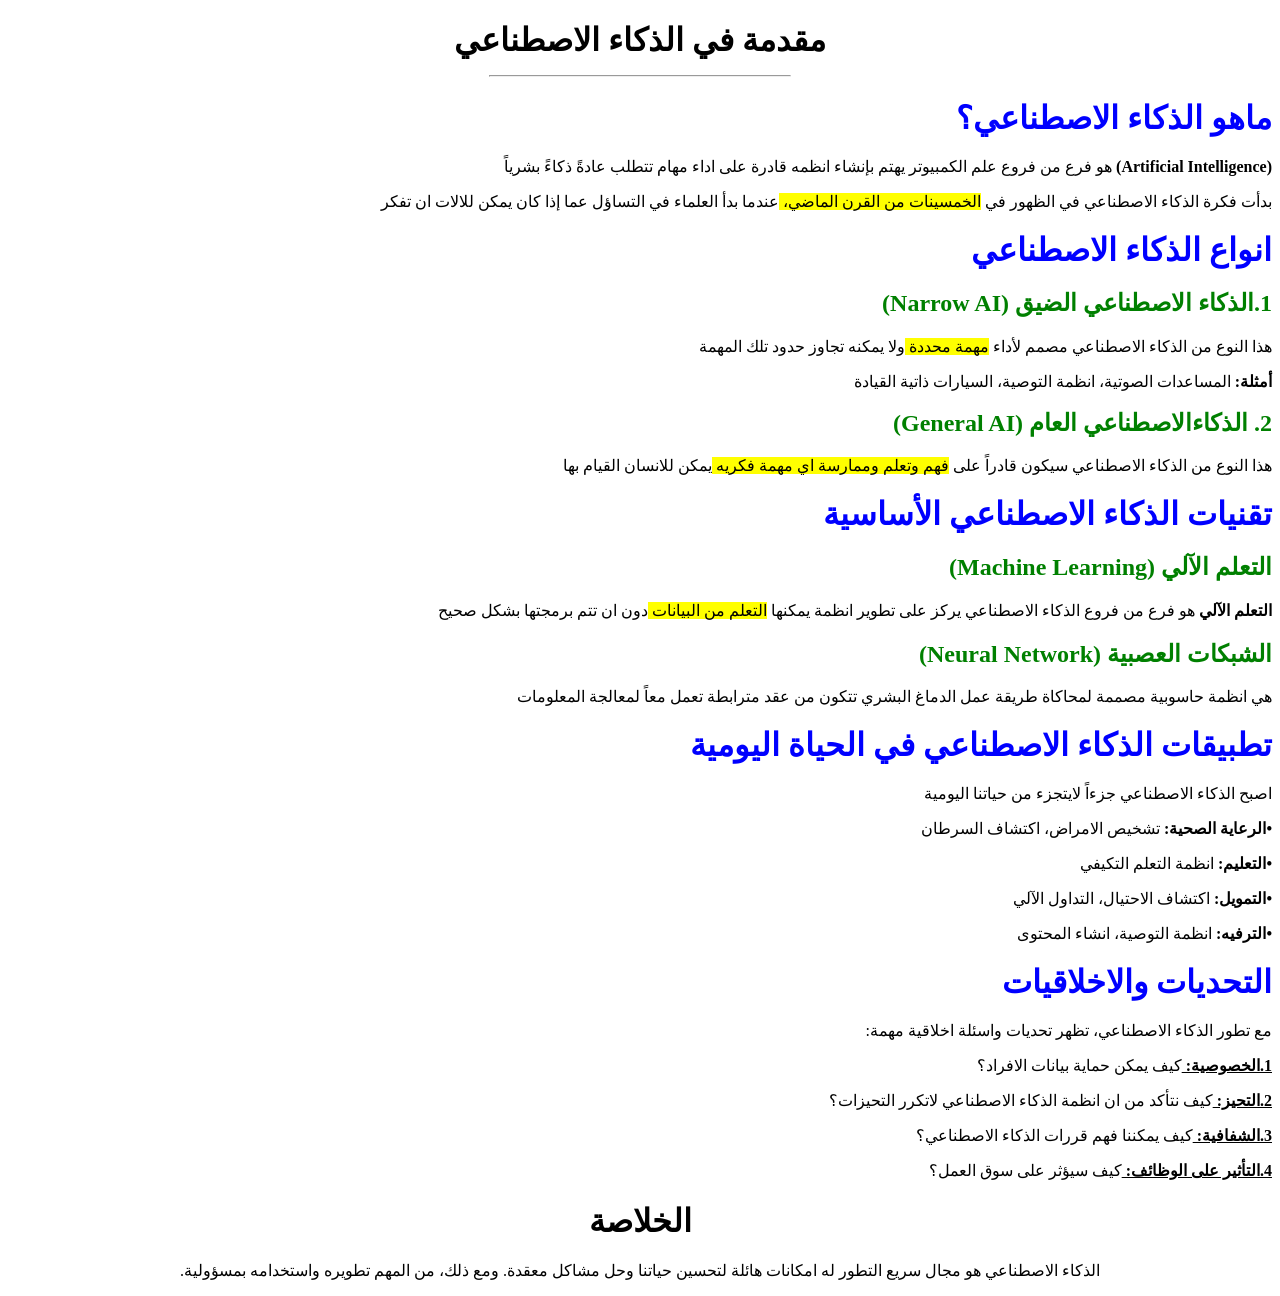
==== index1.html @ 4cf25e98 "Create index1.html" ====
<!DOCTYPE html>
 <html lang="ar" dir="rtl"> 
 <head>
 <meta charset="utf-8" />
 <title>My project</title>
 </head>
   <h1 align="center">مقدمة في الذكاء                             الاصطناعي
   <hr width="300" align="center">
   </h1> 
    <h2 align="right">
      <font color="blue"size="6"> 
                       ماهو الذكاء                                الاصطناعي؟
      </font> 
   </h2>
    <p align="right">  
       <b>
            (Artificial Intelligence)
       </b>    
          هو فرع من فروع علم الكمبيوتر           يهتم بإنشاء انظمه قادرة على          اداء مهام تتطلب عادةً ذكاءً بشرياً
    </p>    
    <p align="right">
                     بدأت فكرة الذكاء                     الاصطناعي في الظهور في
    <mark>    الخمسينات من القرن                        الماضي، 
    </mark>
      عندما بدأ العلماء في التساؤل عما إذا       كان يمكن للالات ان تفكر
    </p> 
    <h2 align="right">
    <font color="blue"size="6">انواع الذكاء                               الاصطناعي 
    </font> 
    <h2 align="right">
      <font color="green"size="5">
                   1.الذكاء الاصطناعي                           الضيق 
                     (Narrow AI) 
      </font> 
    </h2>
    <p align="right">هذا النوع من الذكاء                       الاصطناعي مصمم لأداء
    <mark>مهمة محددة
    </mark> 
         ولا يمكنه تجاوز حدود تلك المهمة
    </p> 
    <p align="right">
       <b>
          أمثلة: 
       </b>المساعدات الصوتية، انظمة               التوصية، السيارات ذاتية القيادة
    </p>     
    <h3 align="right">
     <font color="green"size="5">
                    2. الذكاءالاصطناعي                            العام         
                       (General AI)
     </font>
    </h3>
   <p align="right">
                 هذا النوع من الذكاء                   الاصطناعي سيكون قادراً على
     <mark>فهم وتعلم وممارسة اي مهمة                    فكريه
     </mark> 
                يمكن للانسان القيام بها        
    </p>        
    <h2 align="right">  
     <font color="blue"size="6">
         تقنيات الذكاء الاصطناعي                     الأساسية 
    </font>
   </h2>
   <h2 align="right">
     <font color="green"size="5">
                التعلم الآلي 
           (Machine Learning) 
     </font>    
   </h2>
   <p align="right">
     <b>
     التعلم الآلي
     </b>
               هو فرع من فروع الذكاء                    الاصطناعي يركز على                     تطوير انظمة يمكنها      
     <mark>
           التعلم من البيانات    
     </mark>   
          دون ان تتم برمجتها بشكل                      صحيح 
     </p>  
     <h2 align="right">
       <font color="green"size="5">
                الشبكات العصبية
               (Neural Network)  
       </font>
     </h2>                                   
    <p align="right">
         هي انظمة حاسوبية مصممة                              لمحاكاة                       طريقة عمل الدماغ البشري                         تتكون من عقد                             مترابطة تعمل                معاً لمعالجة المعلومات
    </p>                                       <h2 align="right"> 
      <font color="blue"size="6">
       تطبيقات الذكاء الاصطناعي في                الحياة اليومية       
      </font>
    </h2>
    <p align="right">
           اصبح الذكاء الاصطناعي جزءاً                              لايتجزء                           من حياتنا اليومية      </p>                                         <p align="right"> 
        <b>
           •الرعاية الصحية: 
        </b>
          تشخيص الامراض، اكتشاف                   السرطان     
      </p>   
      <p align="right"> 
        <b>
             •التعليم: 
       </b>                        
         انظمة التعلم التكيفي               </p>   
      <p align="right">                          <b>
            •التمويل: 
      </b> 
          اكتشاف الاحتيال، التداول الآلي 
      </p>                   
     <p align="right">                           <b>
            •الترفيه: 
      </b>    
           انظمة التوصية، انشاء المحتوى
    </p>                                      <h2 align="right">
      <font color="blue"size="6">
         التحديات والاخلاقيات
      </font>
    </h2>
    <p align="right">
         مع تطور الذكاء الاصطناعي، تظهر          تحديات واسئلة اخلاقية مهمة:      </p>
     <p align="right">
        <b>
           <u>
              1.الخصوصية: 
           </u>    
       </b>                                             كيف يمكن حماية بيانات                      الافراد؟     
   </p>  
   <p align="right"> 
    <b>
        <u>
             2.التحيز:
        </u>
     </b>                                                      كيف نتأكد من ان                     انظمة الذكاء الاصطناعي                      لاتكرر التحيزات؟     
  </p>  
     <p align="right">
       <b>
         <u>                
               3.الشفافية:                       </u>  
     </b>                                                كيف يمكننا فهم قررات                        الذكاء                                الاصطناعي؟                   
  </p> 
    <p align="right">                         
       <b>
           <u>
              4.التأثير على الوظائف: 
          </u>                                                                    
       </b>                                                كيف سيؤثر على سوق                       العمل؟        
    </p>                                     <h1 align="center">                                  الخلاصة    
    </h1>
    <p align="center">                                 الذكاء الاصطناعي هو مجال                 سريع التطور له امكانات هائلة              لتحسين حياتنا وحل               مشاكل معقدة. ومع ذلك، من المهم             تطويره واستخدامه بمسؤولية. 
    </p>                                      </body>
    </html>
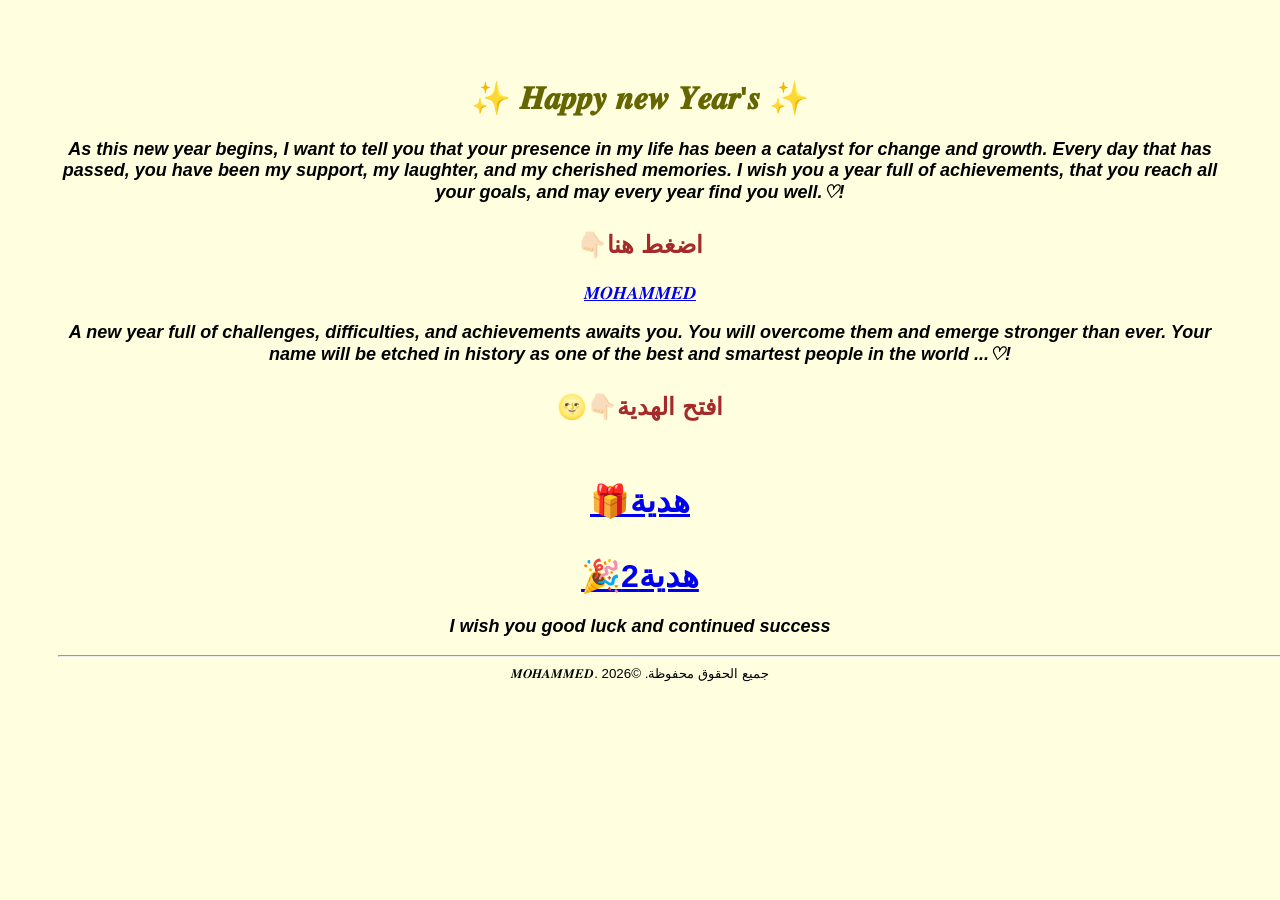
==== commit d60463cb: "Update index1.html" ====
--- a/index1.html
+++ b/index1.html
@@ -1,150 +1,77 @@
 <!DOCTYPE html>
- <html lang="ar" dir="rtl"> 
- <head>
- <meta charset="utf-8" />
- <title>My project</title>
- </head>
-   <h1 align="center">مقدمة في الذكاء                             الاصطناعي
-   <hr width="300" align="center">
-   </h1> 
-    <h2 align="right">
-      <font color="blue"size="6"> 
-                       ماهو الذكاء                                الاصطناعي؟
-      </font> 
-   </h2>
-    <p align="right">  
+<html lang="ar" dir="ltr">
+<head>
+  <meta charset="UTF-8">
+  <title>project</title>
+  <style>
+    body {
+      background-color: #FFFFE0; /* أصفر فاتح (Light Yellow) */
+      font-family: Arial, sans-serif;
+      text-align: center;
+      padding: 50px;
+      color: #000;
+    }
+
+    h1 {
+      color: #666600; /* أصفر غامق للنص */
+    }
+
+    p {
+      font-size: 18px;
+    }
+  </style>
+</head>
+<body>
+ <h1 align="center">
+       ✨ 𝑯𝒂𝒑𝒑𝒚 𝒏𝒆𝒘 𝒀𝒆𝒂𝒓'𝒔 ✨
+</h1>
+   <p align="center">
+     <i>
+        <b>
+         As this new year begins, I want         to tell you that your presence in my       life has been a catalyst for change          and growth. Every day that has           passed, you have been my                support, my laughter, and my                cherished memories. I wish you            a year full of achievements,               that you reach all your goals,           and may every year find you well.♡!
+         </b>
+     </i>
+   </p>
+   <h1 align="center">
+     <font color="brown"size="5">
+           👇🏻اضغط هنا
+     </font>
+   </h1>
+   <p align="center">
+   <a href="https://wa.me/+963952198305?text=Happy new Year's mohammed💗✨">𝑴𝑶𝑯𝑨𝑴𝑴𝑬𝑫
+   </a>
+   </p>
+   <p align="center">
+      <i>
+         <b>
+          A new year full of challenges,            difficulties, and achievements           awaits you. You will overcome them        and emerge stronger than ever.           Your name will be etched in history          as one of the best and smartest            people in the world ...♡! 
+      </b>
+    </i>
+  </p>
+  <h1 align="center">
+     <font color="brown"size="5">
+        🌝👇🏻افتح الهدية
+     </font>
+  </h1>
+  <h1 align="center">
+    <a href=                                       "VivaCut_video_1766812688321_HD.           mp4">
+         <br>🎁هدية</br>
+    </a>
+  <a href=                                         "VivaCut_video_1766781175233_HD.     mp4">
+          <br>🎉هدية2</br>
+  </a>
+ </h1>
+  <p align="center">
+     <i>
        <b>
-            (Artificial Intelligence)
-       </b>    
-          هو فرع من فروع علم الكمبيوتر           يهتم بإنشاء انظمه قادرة على          اداء مهام تتطلب عادةً ذكاءً بشرياً
-    </p>    
-    <p align="right">
-                     بدأت فكرة الذكاء                     الاصطناعي في الظهور في
-    <mark>    الخمسينات من القرن                        الماضي، 
-    </mark>
-      عندما بدأ العلماء في التساؤل عما إذا       كان يمكن للالات ان تفكر
-    </p> 
-    <h2 align="right">
-    <font color="blue"size="6">انواع الذكاء                               الاصطناعي 
-    </font> 
-    <h2 align="right">
-      <font color="green"size="5">
-                   1.الذكاء الاصطناعي                           الضيق 
-                     (Narrow AI) 
-      </font> 
-    </h2>
-    <p align="right">هذا النوع من الذكاء                       الاصطناعي مصمم لأداء
-    <mark>مهمة محددة
-    </mark> 
-         ولا يمكنه تجاوز حدود تلك المهمة
-    </p> 
-    <p align="right">
-       <b>
-          أمثلة: 
-       </b>المساعدات الصوتية، انظمة               التوصية، السيارات ذاتية القيادة
-    </p>     
-    <h3 align="right">
-     <font color="green"size="5">
-                    2. الذكاءالاصطناعي                            العام         
-                       (General AI)
-     </font>
-    </h3>
-   <p align="right">
-                 هذا النوع من الذكاء                   الاصطناعي سيكون قادراً على
-     <mark>فهم وتعلم وممارسة اي مهمة                    فكريه
-     </mark> 
-                يمكن للانسان القيام بها        
-    </p>        
-    <h2 align="right">  
-     <font color="blue"size="6">
-         تقنيات الذكاء الاصطناعي                     الأساسية 
-    </font>
-   </h2>
-   <h2 align="right">
-     <font color="green"size="5">
-                التعلم الآلي 
-           (Machine Learning) 
-     </font>    
-   </h2>
-   <p align="right">
-     <b>
-     التعلم الآلي
-     </b>
-               هو فرع من فروع الذكاء                    الاصطناعي يركز على                     تطوير انظمة يمكنها      
-     <mark>
-           التعلم من البيانات    
-     </mark>   
-          دون ان تتم برمجتها بشكل                      صحيح 
-     </p>  
-     <h2 align="right">
-       <font color="green"size="5">
-                الشبكات العصبية
-               (Neural Network)  
-       </font>
-     </h2>                                   
-    <p align="right">
-         هي انظمة حاسوبية مصممة                              لمحاكاة                       طريقة عمل الدماغ البشري                         تتكون من عقد                             مترابطة تعمل                معاً لمعالجة المعلومات
-    </p>                                       <h2 align="right"> 
-      <font color="blue"size="6">
-       تطبيقات الذكاء الاصطناعي في                الحياة اليومية       
-      </font>
-    </h2>
-    <p align="right">
-           اصبح الذكاء الاصطناعي جزءاً                              لايتجزء                           من حياتنا اليومية      </p>                                         <p align="right"> 
-        <b>
-           •الرعاية الصحية: 
-        </b>
-          تشخيص الامراض، اكتشاف                   السرطان     
-      </p>   
-      <p align="right"> 
-        <b>
-             •التعليم: 
-       </b>                        
-         انظمة التعلم التكيفي               </p>   
-      <p align="right">                          <b>
-            •التمويل: 
-      </b> 
-          اكتشاف الاحتيال، التداول الآلي 
-      </p>                   
-     <p align="right">                           <b>
-            •الترفيه: 
-      </b>    
-           انظمة التوصية، انشاء المحتوى
-    </p>                                      <h2 align="right">
-      <font color="blue"size="6">
-         التحديات والاخلاقيات
-      </font>
-    </h2>
-    <p align="right">
-         مع تطور الذكاء الاصطناعي، تظهر          تحديات واسئلة اخلاقية مهمة:      </p>
-     <p align="right">
-        <b>
-           <u>
-              1.الخصوصية: 
-           </u>    
-       </b>                                             كيف يمكن حماية بيانات                      الافراد؟     
-   </p>  
-   <p align="right"> 
-    <b>
-        <u>
-             2.التحيز:
-        </u>
-     </b>                                                      كيف نتأكد من ان                     انظمة الذكاء الاصطناعي                      لاتكرر التحيزات؟     
-  </p>  
-     <p align="right">
-       <b>
-         <u>                
-               3.الشفافية:                       </u>  
-     </b>                                                كيف يمكننا فهم قررات                        الذكاء                                الاصطناعي؟                   
-  </p> 
-    <p align="right">                         
-       <b>
-           <u>
-              4.التأثير على الوظائف: 
-          </u>                                                                    
-       </b>                                                كيف سيؤثر على سوق                       العمل؟        
-    </p>                                     <h1 align="center">                                  الخلاصة    
-    </h1>
-    <p align="center">                                 الذكاء الاصطناعي هو مجال                 سريع التطور له امكانات هائلة              لتحسين حياتنا وحل               مشاكل معقدة. ومع ذلك، من المهم             تطويره واستخدامه بمسؤولية. 
-    </p>                                      </body>
-    </html>                                                                 
+           I wish you good luck and                   continued success
+       </b>
+     </i>
+ </p>
+  <small>
+    <hr width=" 1500">
+       𝑴𝑶𝑯𝑨𝑴𝑴𝑬𝑫. جميع الحقوق محفوظة.          ©2026
+    </hr>
+  </small>
+</body>
+ </html>
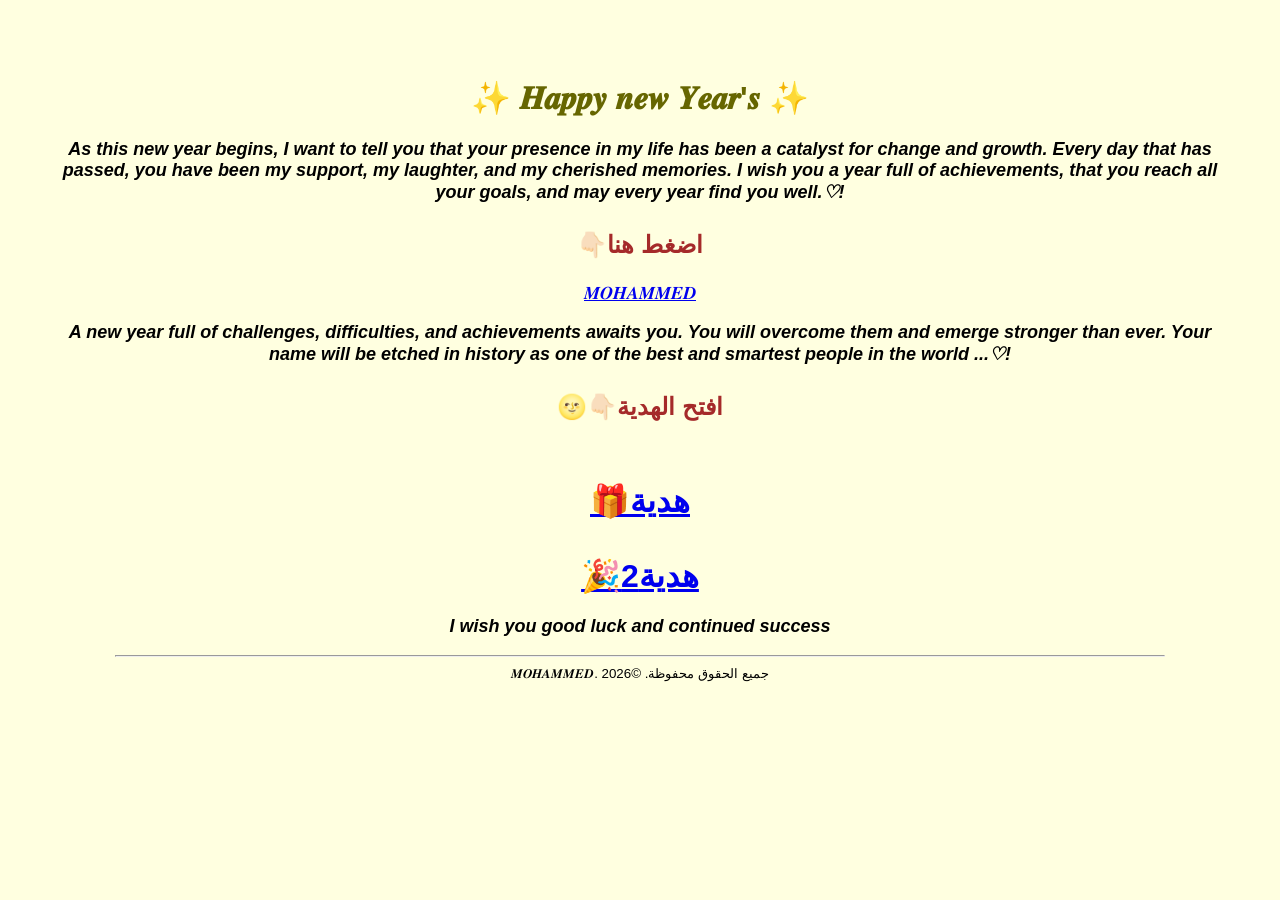
==== commit 4a03884d: "Update index1.html" ====
--- a/index1.html
+++ b/index1.html
@@ -54,10 +54,10 @@
      </font>
   </h1>
   <h1 align="center">
-    <a href=                                       "VivaCut_video_1766812688321_HD.           mp4">
+    <a href="VivaCut_video_1766812688321_HD.mp4">
          <br>🎁هدية</br>
     </a>
-  <a href=                                         "VivaCut_video_1766781175233_HD.     mp4">
+  <a href="VivaCut_video_1766781175233_HD.mp4">
           <br>🎉هدية2</br>
   </a>
  </h1>
@@ -69,7 +69,7 @@
      </i>
  </p>
   <small>
-    <hr width=" 1500">
+    <hr width="90%">
        𝑴𝑶𝑯𝑨𝑴𝑴𝑬𝑫. جميع الحقوق محفوظة.          ©2026
     </hr>
   </small>
